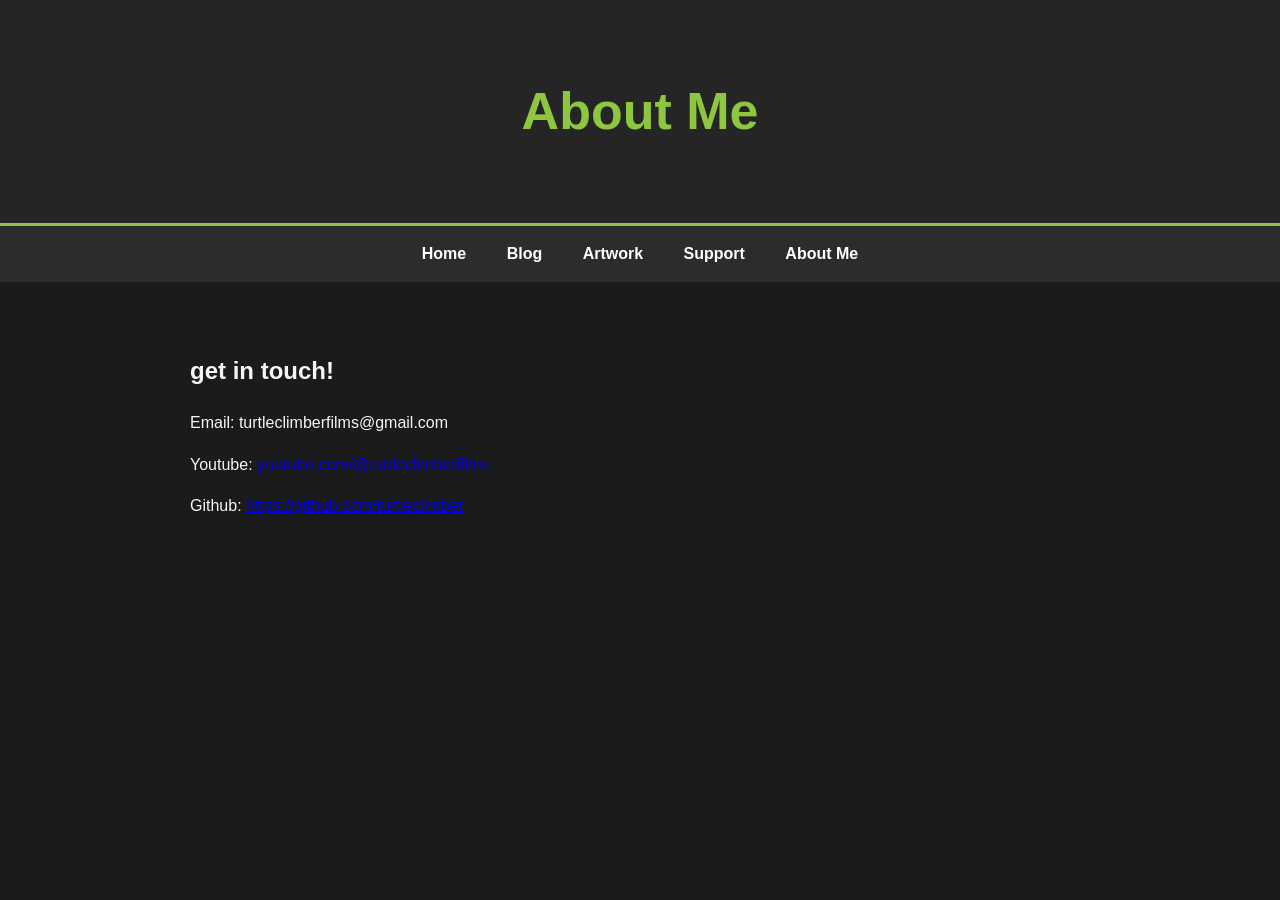
==== aboutme.html @ 27c53879 "titles" ====
<!DOCTYPE html>
<html>
<head>
    <title>About Me</title>
    <link rel="stylesheet" href="style.css">
</head>
<body>

<header>
    <h1>About Me</h1>
</header>

<nav>
    <a href="index.html">Home</a>
    <a href="blog.html">Blog</a>
    <a href="artwork.html">Artwork</a>
    <a href="support-turtle.html">Support</a>
 <a href="aboutme.html">About Me</a>
</nav>

<main>
    <h2>get in touch!</h2>

    <p>Email: turtleclimberfilms@gmail.com</p>

    <p>Youtube: <a href="https://youtube.com/@turtleclimberfilms" target="_blank">youtube.com/@turtleclimberfilms</a>

    <p>Github: <a href="https://github.com/turtleclimber" target="_blank">https://github.com/turtleclimber</a>

  


</main>

</body>
</html>
---- style.css ----
/* ========= GENERAL ========= */

body{
    margin:0;
    background:#1b1b1b;
    color:#f5f5f5;
    font-family:Arial, Helvetica, sans-serif;
    line-height:1.6;
}

/* ========= HEADER ========= */

header{
    text-align:center;
    padding:70px 20px;
    border-bottom:3px solid #8ec63f;
    background:#252525;
}

header h1{
    margin:0;
    font-size:52px;
    color:#8ec63f;
}

header p{
    color:#bfbfbf;
    margin-top:15px;
}

/* ========= NAVIGATION ========= */

nav{
    text-align:center;
    background:#2c2c2c;
    padding:15px;
}

nav a{
    color:white;
    text-decoration:none;
    margin:0 18px;
    font-weight:bold;
}

nav a:hover{
    color:#8ec63f;
}

/* ========= MAIN CONTENT ========= */

main{
    max-width:900px;
    margin:auto;
    padding:50px 25px;
}

section{
    margin-bottom:70px;
}

section h2{
    color:#8ec63f;
    border-bottom:2px solid #444;
    padding-bottom:10px;
}

section p{
    color:#dddddd;
}

/* ========= FOOTER ========= */

footer{
    text-align:center;
    padding:35px;
    border-top:1px solid #333;
    color:#888;
}

/* ========= MOBILE ========= */

@media(max-width:700px){

header h1{
    font-size:38px;
}

nav a{
    display:block;
    margin:12px 0;
}

main{
    padding:30px 18px;
}

}
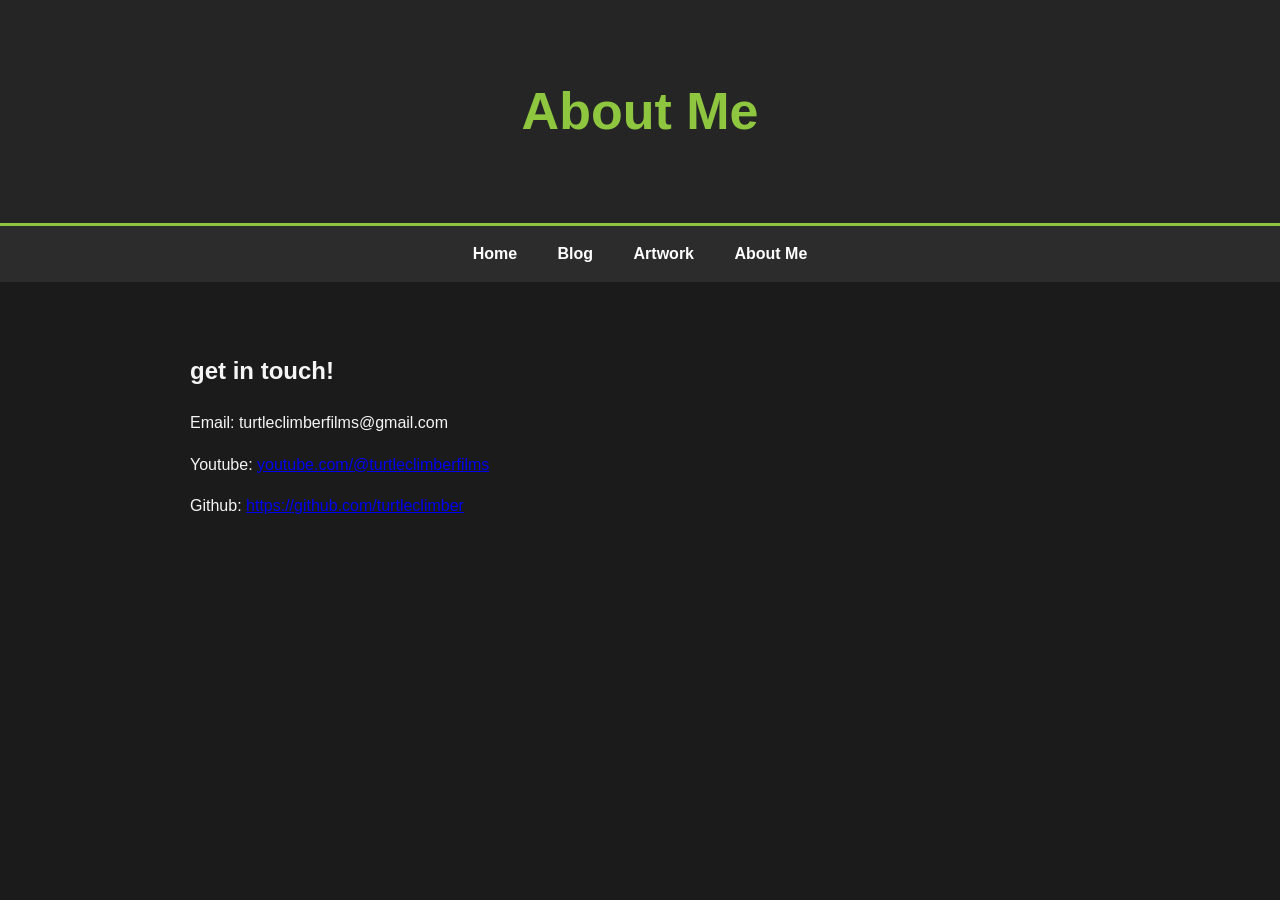
==== commit d44d97c5: "nosupport" ====
--- a/aboutme.html
+++ b/aboutme.html
@@ -14,7 +14,6 @@
     <a href="index.html">Home</a>
     <a href="blog.html">Blog</a>
     <a href="artwork.html">Artwork</a>
-    <a href="support-turtle.html">Support</a>
  <a href="aboutme.html">About Me</a>
 </nav>
 
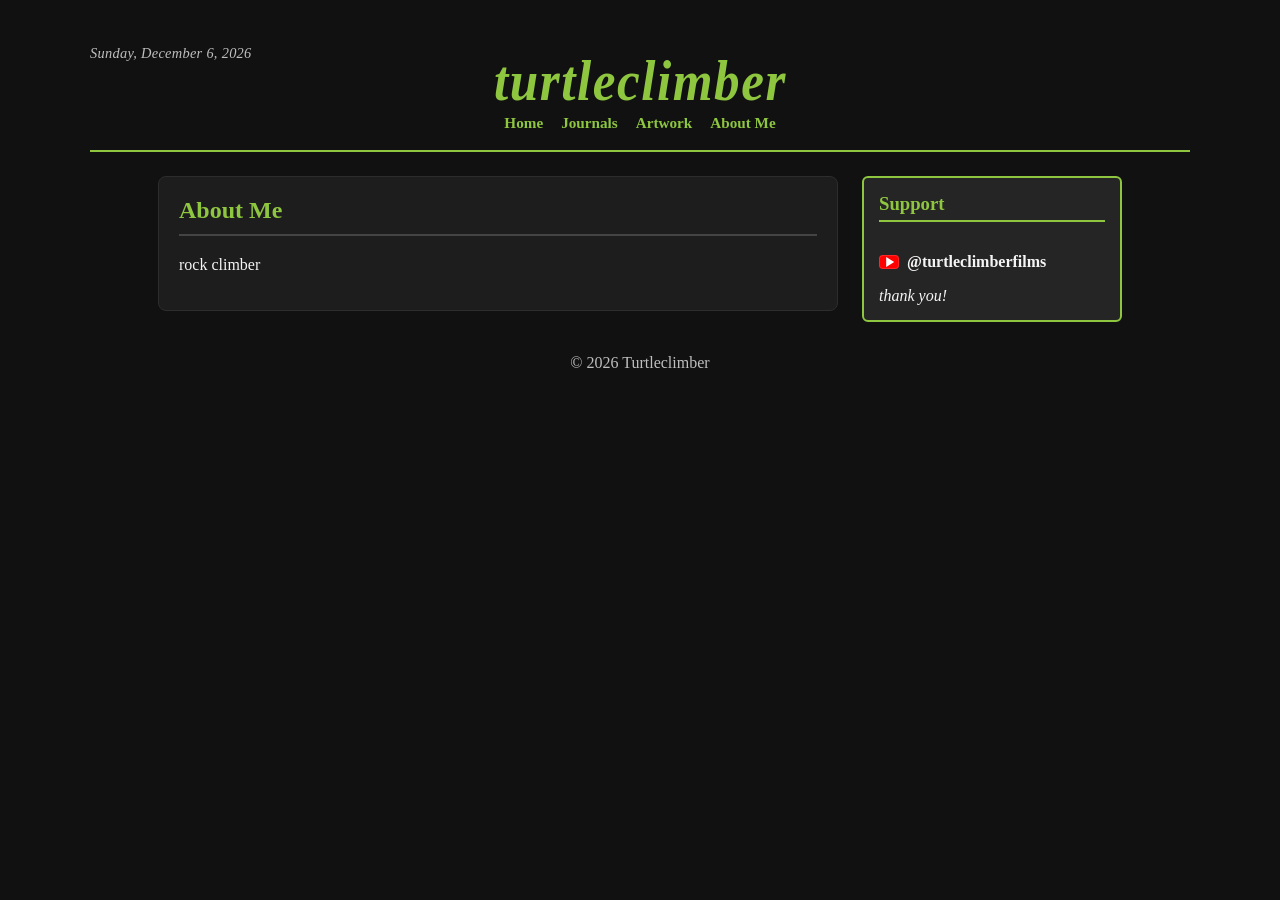
==== commit 4444b22b: "always professional" ====
--- a/aboutme.html
+++ b/aboutme.html
@@ -1,35 +1,56 @@
 <!DOCTYPE html>
-<html>
-<head>
-    <title>About Me</title>
-    <link rel="stylesheet" href="style.css">
-</head>
-<body>
+<html lang="en">
+  <head>
+    <meta charset="UTF-8" />
+    <meta name="viewport" content="width=device-width, initial-scale=1.0" />
+    <title>About Me | Turtleclimber</title>
+    <link rel="stylesheet" href="style.css" />
+  </head>
+  <body>
+    <div class="site-shell">
+      <header class="page-header">
+        <p class="date">Monday, August 17, 2026</p>
+        <h1 class="site-title">turtleclimber</h1>
+        <nav>
+          <a href="index.html">Home</a>
+          <a href="journals.html">Journals</a>
+          <a href="artwork.html">Artwork</a>
+          <a href="aboutme.html">About Me</a>
+        </nav>
+      </header>
 
-<header>
-    <h1>About Me</h1>
-</header>
+      <main class="page-layout">
+        <section class="main-content">
+          <h2>About Me</h2>
+          <p></p>rock climber</p>
+        </section>
 
-<nav>
-    <a href="index.html">Home</a>
-    <a href="blog.html">Blog</a>
-    <a href="artwork.html">Artwork</a>
- <a href="aboutme.html">About Me</a>
-</nav>
+        <aside class="support-box">
+          <h3>Support</h3>
+          <a class="youtube-link" href="https://www.youtube.com/@turtleclimberfilms" target="_blank" rel="noopener noreferrer" aria-label="Turtleclimber YouTube channel">
+            <span class="youtube-logo" aria-hidden="true"></span>
+            <span class="youtube-handle">@turtleclimberfilms</span>
+          </a>
+          <p class="thank-you">thank you!</p>
+        </aside>
+      </main>
 
-<main>
-    <h2>get in touch!</h2>
+      <footer>
+        <p>&copy; 2026 Turtleclimber</p>
+      </footer>
+    </div>
 
-    <p>Email: turtleclimberfilms@gmail.com</p>
+    <script>
+      const dateElement = document.querySelector('.date');
+      const today = new Date();
+      const dateOptions = {
+        weekday: 'long',
+        year: 'numeric',
+        month: 'long',
+        day: 'numeric'
+      };
 
-    <p>Youtube: <a href="https://youtube.com/@turtleclimberfilms" target="_blank">youtube.com/@turtleclimberfilms</a>
-
-    <p>Github: <a href="https://github.com/turtleclimber" target="_blank">https://github.com/turtleclimber</a>
-
-  
-
-
-</main>
-
-</body>
-</html>+      dateElement.textContent = today.toLocaleDateString('en-US', dateOptions);
+    </script>
+  </body>
+</html>
--- a/style.css
+++ b/style.css
@@ -1,98 +1,188 @@
-/* ========= GENERAL ========= */
-
-body{
-    margin:0;
-    background:#1b1b1b;
-    color:#f5f5f5;
-    font-family:Arial, Helvetica, sans-serif;
-    line-height:1.6;
+* {
+  box-sizing: border-box;
 }
 
-/* ========= HEADER ========= */
-
-header{
-    text-align:center;
-    padding:70px 20px;
-    border-bottom:3px solid #8ec63f;
-    background:#252525;
+body {
+  margin: 0;
+  min-height: 100vh;
+  display: flex;
+  justify-content: center;
+  align-items: flex-start;
+  background: #111111;
+  color: #f5f5f5;
+  font-family: Georgia, "Times New Roman", serif;
 }
 
-header h1{
-    margin:0;
-    font-size:52px;
-    color:#8ec63f;
+.site-shell {
+  width: min(1100px, calc(100% - 32px));
+  margin: 32px auto 0;
 }
 
-header p{
-    color:#bfbfbf;
-    margin-top:15px;
+.page-header {
+  position: relative;
+  display: flex;
+  flex-direction: column;
+  align-items: center;
+  justify-content: center;
+  min-height: 120px;
+  padding-top: 8px;
+  border-bottom: 2px solid #8ec63f;
+  margin-bottom: 24px;
 }
 
-/* ========= NAVIGATION ========= */
-
-nav{
-    text-align:center;
-    background:#2c2c2c;
-    padding:15px;
+.date {
+  position: absolute;
+  top: 18%;
+  left: 0;
+  transform: translateY(-50%);
+  font-size: 0.9rem;
+  color: #bfbfbf;
+  margin: 0;
+  font-style: italic;
+  letter-spacing: 0.02em;
 }
 
-nav a{
-    color:white;
-    text-decoration:none;
-    margin:0 18px;
-    font-weight:bold;
+.site-title {
+  margin: 0;
+  color: #8ec63f;
+  font-size: clamp(2.25rem, 4vw, 4.5rem);
+  line-height: 0.9;
+  text-transform: lowercase;
+  letter-spacing: 0.03em;
+  font-family: "Times New Roman", Times, serif;
+  font-weight: 700;
+  font-style: italic;
+  text-shadow: 0 0 0 rgba(0, 0, 0, 0);
+  transform: scaleY(1.12);
+  font-variant-ligatures: common-ligatures;
+  text-rendering: optimizeLegibility;
 }
 
-nav a:hover{
-    color:#8ec63f;
+nav {
+  display: flex;
+  justify-content: center;
+  gap: 18px;
+  flex-wrap: wrap;
+  margin-top: 10px;
+  font-size: 0.95rem;
 }
 
-/* ========= MAIN CONTENT ========= */
-
-main{
-    max-width:900px;
-    margin:auto;
-    padding:50px 25px;
+nav a {
+  color: #8ec63f;
+  text-decoration: none;
+  font-weight: bold;
 }
 
-section{
-    margin-bottom:70px;
+nav a:hover {
+  text-decoration: underline;
 }
 
-section h2{
-    color:#8ec63f;
-    border-bottom:2px solid #444;
-    padding-bottom:10px;
+.page-layout {
+  display: flex;
+  justify-content: center;
+  align-items: flex-start;
+  gap: 24px;
+  margin-top: 24px;
 }
 
-section p{
-    color:#dddddd;
+.main-content {
+  flex: 1 1 0;
+  max-width: 680px;
+  background: #1d1d1d;
+  border: 1px solid #2d2d2d;
+  border-radius: 8px;
+  padding: 20px;
 }
 
-/* ========= FOOTER ========= */
-
-footer{
-    text-align:center;
-    padding:35px;
-    border-top:1px solid #333;
-    color:#888;
+.main-content h2 {
+  color: #8ec63f;
+  border-bottom: 2px solid #444;
+  padding-bottom: 10px;
+  margin-top: 0;
 }
 
-/* ========= MOBILE ========= */
-
-@media(max-width:700px){
-
-header h1{
-    font-size:38px;
+.support-box {
+  width: 260px;
+  background: #252525;
+  color: #f5f5f5;
+  border: 2px solid #8ec63f;
+  border-radius: 6px;
+  padding: 15px;
+  flex-shrink: 0;
 }
 
-nav a{
-    display:block;
-    margin:12px 0;
+.support-box h3 {
+  margin-top: 0;
+  color: #8ec63f;
+  border-bottom: 2px solid #8ec63f;
+  padding-bottom: 5px;
 }
 
-main{
-    padding:30px 18px;
+.youtube-link {
+  display: inline-flex;
+  align-items: center;
+  gap: 8px;
+  color: #f5f5f5;
+  text-decoration: none;
+  margin: 12px 0 8px;
 }
 
-}+.youtube-link:hover {
+  text-decoration: underline;
+}
+
+.youtube-logo {
+  display: inline-block;
+  width: 20px;
+  height: 14px;
+  background: #ff0000;
+  border-radius: 4px;
+  position: relative;
+  box-shadow: inset 0 0 0 1px rgba(255,255,255,0.15);
+}
+
+.youtube-logo::before {
+  content: "";
+  position: absolute;
+  top: 50%;
+  left: 50%;
+  transform: translate(-35%, -50%);
+  width: 0;
+  height: 0;
+  border-top: 5px solid transparent;
+  border-bottom: 5px solid transparent;
+  border-left: 8px solid #ffffff;
+}
+
+.youtube-handle {
+  font-weight: bold;
+}
+
+.thank-you {
+  margin: 8px 0 0;
+  font-size: 1rem;
+  color: #f5f5f5;
+  font-family: "Times New Roman", Times, serif;
+  font-style: italic;
+  font-weight: 400;
+}
+
+footer {
+  text-align: center;
+  margin-top: 32px;
+  padding-bottom: 24px;
+  color: #bfbfbf;
+}
+
+@media (max-width: 700px) {
+  .page-layout {
+    flex-direction: column;
+    align-items: center;
+  }
+
+  .main-content,
+  .support-box {
+    width: 100%;
+    max-width: 100%;
+  }
+}
